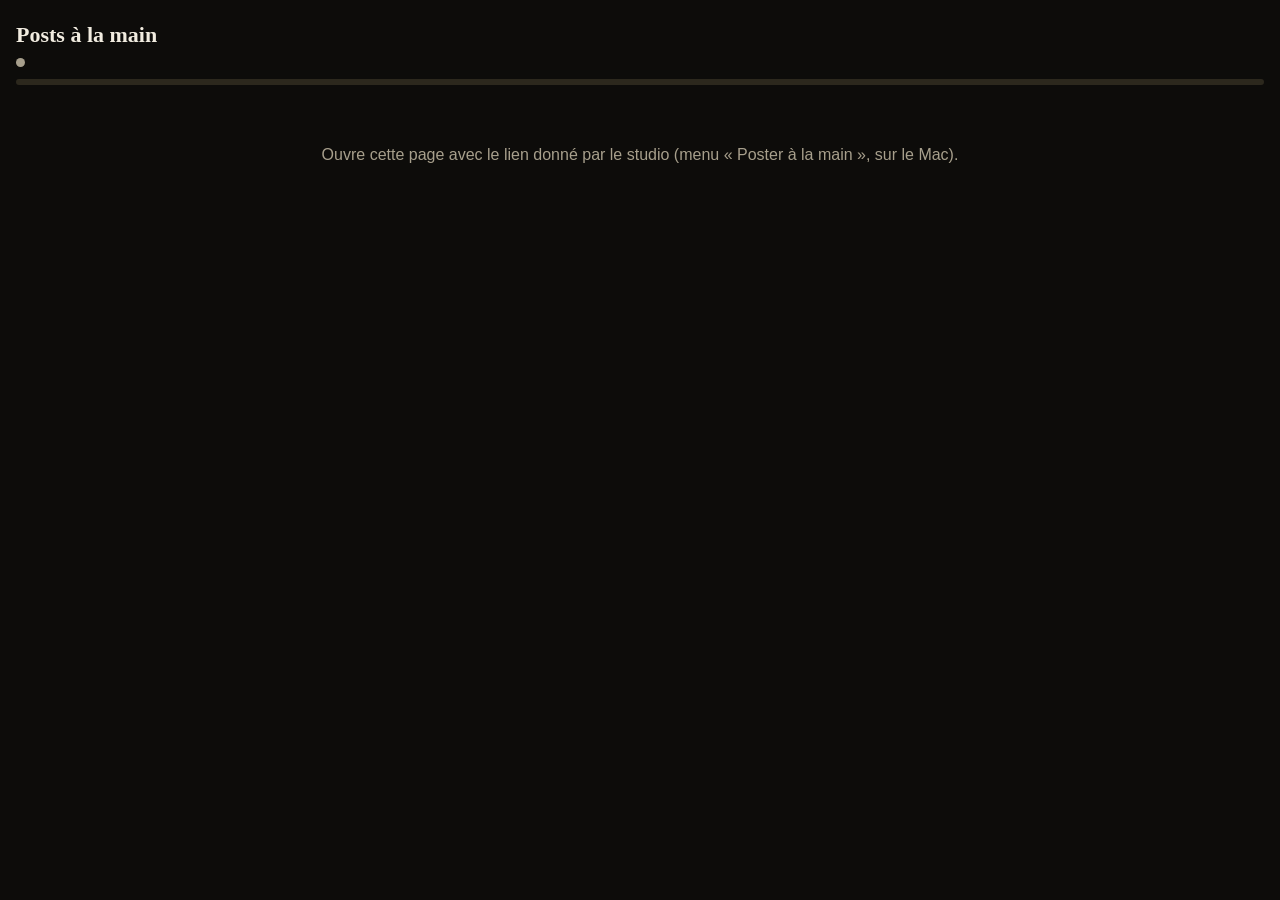
==== poster/index.html @ fb2c372e "Page « Posts à la main » : coquille sans données, les vidéos restent dans le téléphone Co-Authored-B" ====
<!doctype html><html lang="fr"><head><meta charset="utf-8">
<meta name="viewport" content="width=device-width, initial-scale=1, viewport-fit=cover">
<meta name="robots" content="noindex, nofollow"><meta name="referrer" content="no-referrer">
<meta name="theme-color" content="#0d0c0a">
<title>Posts à la main</title>
<style>
:root{--bg:#0d0c0a;--carte:#17150f;--ligne:#2c281d;--txt:#f1ece0;--doux:#a79f8c;--or:#ecc25c;--ok:#5fcf8f;--essai:#ff8a5c}
*{box-sizing:border-box}body{margin:0;background:var(--bg);color:var(--txt);font:16px/1.45 -apple-system,BlinkMacSystemFont,"Segoe UI",sans-serif;
padding:16px 16px calc(28px + env(safe-area-inset-bottom))}
h1{font:600 22px/1.2 Georgia,serif;margin:6px 0 2px}.sous{color:var(--doux);font-size:14px;margin:0 0 10px}
.etat{display:flex;align-items:center;gap:8px;font-size:13px;color:var(--doux);margin:0 0 12px}
.etat i{width:9px;height:9px;border-radius:50%;background:var(--doux);flex:none}.etat.on i{background:var(--ok)}.etat.charge i{background:var(--or)}
.barre{height:6px;border-radius:6px;background:var(--ligne);overflow:hidden;margin:0 0 18px}.barre i{display:block;height:100%;background:var(--or);width:0;transition:width .4s}
.carte{background:var(--carte);border:1px solid var(--ligne);border-radius:18px;padding:16px;margin:0 0 14px}
.carte.suivant{border-color:var(--or);box-shadow:0 0 0 1px var(--or),0 10px 40px rgba(236,194,92,.12)}
.tete{display:flex;align-items:baseline;gap:10px;flex-wrap:wrap}.heure{font:600 26px/1 Georgia,serif;color:var(--or)}
.retard{color:var(--essai);font-size:13px}.compte{font-size:22px;font-weight:700;margin:8px 0 6px;word-break:break-all}
.type{display:inline-block;font-size:12px;font-weight:700;letter-spacing:.06em;text-transform:uppercase;padding:5px 10px;border-radius:99px;border:1px solid var(--ligne);color:var(--doux)}
.type.essai{color:#1a0d06;background:var(--essai);border-color:var(--essai)}
.consigne{font-size:14px;color:var(--essai);margin:8px 0 0}
video{width:100%;max-height:46vh;border-radius:12px;background:#000;margin:12px 0 0}
.leg{font-size:14px;color:var(--doux);margin:10px 0 0;white-space:pre-wrap;word-break:break-word;max-height:5.8em;overflow:auto}
.btn{display:block;width:100%;border:0;border-radius:14px;padding:16px;font:600 17px/1 inherit;margin:12px 0 0;cursor:pointer;text-align:center;text-decoration:none}
.btn.or{background:var(--or);color:#1b1503}.btn.or:disabled{opacity:.55}
.btn.ok{background:transparent;color:var(--ok);border:1px solid var(--ok)}
.duo{display:flex;gap:10px}.duo .btn{flex:1}.btn.fin{background:transparent;color:var(--doux);border:1px solid var(--ligne);font-size:15px;padding:13px}
.etapes{font-size:13px;color:var(--doux);margin:10px 0 0;padding-left:18px}.etapes li{margin:2px 0}
.ligne{display:flex;align-items:center;gap:10px;padding:11px 2px;border-bottom:1px solid var(--ligne);font-size:15px}
.ligne .h{color:var(--or);font-variant-numeric:tabular-nums;min-width:48px}.ligne .c{flex:1;overflow:hidden;text-overflow:ellipsis;white-space:nowrap}
.ligne .s{font-size:13px;color:var(--doux)}.ligne.fait .s{color:var(--ok)}.ligne button{background:none;border:0;color:var(--doux);font-size:13px;text-decoration:underline;padding:4px}
.ligne .manque{color:var(--essai)}
h2{font:600 15px/1 inherit;color:var(--doux);text-transform:uppercase;letter-spacing:.08em;margin:22px 0 4px}
.vide{text-align:center;color:var(--doux);padding:40px 10px}
.note{position:fixed;left:16px;right:16px;bottom:calc(16px + env(safe-area-inset-bottom));background:#fff;color:#111;border-radius:12px;padding:12px 14px;font-size:14px;text-align:center;opacity:0;pointer-events:none;transition:opacity .25s}
.note.vu{opacity:1}
</style></head><body>
<h1>Posts à la main</h1><p class="sous" id="sous">Chargement…</p>
<div class="etat" id="etat"><i></i><span id="etatTxt">Recherche du studio…</span></div>
<div class="barre"><i id="barre"></i></div>
<div id="suivant"></div><h2 id="tAvenir" hidden>Ensuite</h2><div id="avenir"></div><h2 id="tFaits" hidden>Déjà traités</h2><div id="faits"></div>
<div class="note" id="note"></div>
<script>
// Cette page ne contient aucune donnée. La clé (après le # du lien donné par le studio) reste dans ce téléphone.
// Les vidéos sont rangées dans le téléphone : une fois chargées, la page marche sans le Mac.
const NTFY = 'https://ntfy.sh';
const $ = (s) => document.querySelector(s);
const esc = (s) => String(s ?? '').replace(/[&<>"']/g, (c) => ({'&':'&amp;','<':'&lt;','>':'&gt;','"':'&quot;',"'":'&#39;'}[c]));
const hm = (t) => new Date(t * 1000).toLocaleTimeString('fr-FR', {hour: '2-digit', minute: '2-digit'});
const lire = (k, d) => { try { const v = localStorage.getItem(k); return v == null ? d : JSON.parse(v); } catch { return d; } };
const ecrire = (k, v) => { try { localStorage.setItem(k, JSON.stringify(v)); } catch { /* stockage plein ou bloqué */ } };
function note(t) { const n = $('#note'); n.textContent = t; n.classList.add('vu'); clearTimeout(note.t); note.t = setTimeout(() => n.classList.remove('vu'), 3400); }

if (location.hash.length > 10) { ecrire('cle', location.hash.slice(1)); history.replaceState(null, '', location.pathname); }
const cle = lire('cle', '');
const [secret, sujetAdr] = cle.split('.');
let posts = lire('posts', []);          // la liste, gardée dans le téléphone
let attente = lire('attente', []);      // appuis faits Mac éteint, à remonter au studio : [{id, statut, t}]
let base = lire('base', '');            // adresse internet du studio la dernière fois qu'il a répondu
let enLigne = false, ouvert = null, enCours = false;
const fichiers = {};                    // id -> File en mémoire, prêt pour le partage
const dansTel = new Set();              // ids des vidéos déjà rangées dans le téléphone
const cleVideo = (id) => 'v/' + id + '.mp4';

async function essayer(url, opt, ms) {
  const c = new AbortController(); const t = setTimeout(() => c.abort(), ms || 7000);
  try { return await fetch(url, Object.assign({signal: c.signal, cache: 'no-store'}, opt || {})); } finally { clearTimeout(t); }
}

async function adressesConnues() {
  const l = base ? [base] : [];
  if (!sujetAdr) return l;
  try {
    const txt = await (await essayer(NTFY + '/' + sujetAdr + '/json?poll=1&since=12h', null, 7000)).text();
    const msgs = txt.split('\n').filter(Boolean).map((x) => { try { return JSON.parse(x); } catch { return null; } }).filter((m) => m && m.event === 'message' && /^https:\/\//.test(m.message || ''));
    msgs.sort((a, b) => b.time - a.time);
    for (const m of msgs) if (!l.includes(m.message)) l.push(m.message);
  } catch { /* pas de réseau */ }
  return l;
}

async function synchroniser() {
  if (!secret || enCours) return;
  enCours = true;
  try {
    let d = null;
    for (const b of await adressesConnues()) {
      try { const r = await essayer(b + '/t/' + secret + '/liste'); if (r.ok) { d = await r.json(); base = b; ecrire('base', b); break; } } catch { /* studio éteint à cette adresse */ }
    }
    enLigne = !!d;
    if (d) {
      const reste = [];
      for (const a of attente) {          // remonte ce qui a été fait Mac éteint
        try { const r = await essayer(base + '/t/' + secret + '/' + a.statut + '/' + a.id + '?t=' + Math.round(a.t), {method: 'POST'}); if (!r.ok) reste.push(a); } catch { reste.push(a); }
      }
      const envoye = attente.length !== reste.length;
      attente = reste; ecrire('attente', attente);
      if (envoye) { try { d = await (await essayer(base + '/t/' + secret + '/liste')).json(); } catch { /* on garde la liste d'avant */ } }
      posts = d.posts.map((p) => { const a = attente.find((x) => x.id === p.id); return a ? Object.assign(p, {statut: a.statut}) : p; });
      ecrire('posts', posts);
    }
    dessiner();
    if (enLigne) await rangerVideos();
  } finally { enCours = false; dessiner(); }
}

async function rangerVideos() {
  if (!('caches' in window)) return;
  if (navigator.storage && navigator.storage.persist) navigator.storage.persist().catch(() => {});
  const cache = await caches.open('videos');
  const voulus = posts.filter((p) => p.statut === 'prevu');
  for (const r of await cache.keys()) {          // ménage : les vidéos des posts déjà traités ou retirés
    const id = (r.url.match(/v\/([^/]+)\.mp4$/) || [])[1];
    if (!voulus.some((p) => p.id === id)) { await cache.delete(r); dansTel.delete(id); }
  }
  for (const p of voulus) {
    if (await cache.match(cleVideo(p.id))) { dansTel.add(p.id); continue; }
    try {
      const r = await fetch(base + '/t/' + secret + '/v/' + p.id + '.mp4', {cache: 'no-store'});
      if (!r.ok) continue;
      await cache.put(cleVideo(p.id), new Response(await r.blob(), {headers: {'Content-Type': 'video/mp4'}}));
      dansTel.add(p.id);
    } catch { break; }                           // plus de réseau ou plus de place : on s'arrête là
    dessiner();
  }
}

async function recenser() {
  if (!('caches' in window)) return;
  const cache = await caches.open('videos');
  for (const r of await cache.keys()) { const id = (r.url.match(/v\/([^/]+)\.mp4$/) || [])[1]; if (id) dansTel.add(id); }
}

async function fichier(p) {
  if (fichiers[p.id]) return fichiers[p.id];
  if (!('caches' in window)) return null;
  const r = await (await caches.open('videos')).match(cleVideo(p.id));
  if (!r) return null;
  fichiers[p.id] = new File([await r.blob()], 'reel-' + p.id + '.mp4', {type: 'video/mp4'});
  return fichiers[p.id];
}

async function preparer(p) {
  if (!p) return;
  const f = await fichier(p);
  if ($('#suivant').dataset.id !== p.id) return;
  const bt = document.querySelector('[data-envoyer="' + p.id + '"]'), v = document.querySelector('#suivant video');
  if (f) {
    if (bt) { bt.disabled = false; bt.textContent = 'Envoyer vers Instagram'; }
    if (v && !v.src) v.src = URL.createObjectURL(f);
  } else if (bt) bt.textContent = enLigne ? 'Chargement de la vidéo…' : 'Vidéo pas encore dans le téléphone';
}

function dessiner() {
  if (!secret) { $('#sous').textContent = ''; $('#etatTxt').textContent = ''; $('#suivant').innerHTML = '<div class="vide">Ouvre cette page avec le lien donné par le studio (menu « Poster à la main », sur le Mac).</div>'; return; }
  const now = Date.now() / 1000;
  const aFaire = posts.filter((p) => p.statut === 'prevu');
  const traites = posts.filter((p) => p.statut !== 'prevu');
  const faits = traites.filter((p) => p.statut === 'fait').length;
  const prets = aFaire.filter((p) => dansTel.has(p.id)).length;
  $('#sous').textContent = posts.length ? faits + ' posté' + (faits > 1 ? 's' : '') + ' sur ' + posts.length + ' · ' + aFaire.length + ' à faire' : 'Rien de prévu.';
  $('#barre').style.width = posts.length ? Math.round(100 * faits / posts.length) + '%' : '0';
  const charge = enLigne && prets < aFaire.length;
  $('#etat').className = 'etat' + (charge ? ' charge' : (enLigne ? ' on' : ''));
  $('#etatTxt').textContent = (enCours && !enLigne ? 'Recherche du studio… ' : (enLigne ? 'Studio joint. ' : 'Mac éteint : tu peux poster quand même. '))
    + (aFaire.length ? prets + ' vidéo' + (prets > 1 ? 's' : '') + ' sur ' + aFaire.length + ' dans le téléphone' + (charge ? ', chargement…' : '') + '.' : '')
    + (attente.length ? ' ' + attente.length + ' à remonter au studio.' : '');
  const p = aFaire.find((x) => x.id === ouvert) || aFaire.find((x) => dansTel.has(x.id)) || aFaire[0];
  if (!p) { $('#suivant').dataset.id = ''; $('#suivant').innerHTML = '<div class="vide">' + (posts.length ? 'Tout est posté pour l\'instant. Bravo.' : 'Aucun post préparé. Prépare-les depuis le studio, sur le Mac.') + '</div>'; }
  else if ($('#suivant').dataset.id !== p.id) {
    $('#suivant').dataset.id = p.id;
    const retard = now - p.heure;
    $('#suivant').innerHTML = '<div class="carte suivant"><div class="tete"><span class="heure">' + hm(p.heure) + '</span>'
      + (retard > 300 ? '<span class="retard">prévu il y a ' + Math.round(retard / 60) + ' min</span>' : (retard < -60 ? '<span class="sous" style="margin:0">dans ' + Math.round(-retard / 60) + ' min</span>' : '<span class="retard">c\'est maintenant</span>')) + '</div>'
      + '<div class="compte">' + esc(p.compte) + '</div>'
      + '<span class="type ' + (p.genre === 'essai' ? 'essai' : '') + '">' + (p.genre === 'essai' ? 'Réel d\'essai' : 'Réel normal') + '</span>'
      + (p.genre === 'essai' ? '<p class="consigne">Dans Instagram, active « Essai » avant de partager.</p>' : '')
      + '<video controls playsinline preload="metadata"></video>'
      + (p.legende ? '<p class="leg">' + esc(p.legende) + '</p>' : '')
      + '<button class="btn or" data-envoyer="' + p.id + '" disabled>Chargement de la vidéo…</button>'
      + '<ol class="etapes"><li>Dans Instagram, mets-toi sur <b>' + esc(p.compte) + '</b> (appui long sur ta photo de profil, en bas à droite).</li><li>Reviens ici, appuie sur « Envoyer vers Instagram », puis choisis Instagram › Reel.</li>'
      + (p.legende ? '<li>La légende est déjà copiée : colle-la.</li>' : '') + '</ol>'
      + '<div class="duo"><button class="btn ok" data-fait="' + p.id + '">C\'est posté ✓</button><button class="btn fin" data-saute="' + p.id + '">Passer</button></div></div>';
  }
  if (p) preparer(p);
  const reste = aFaire.filter((x) => !p || x.id !== p.id);
  if (reste[0] && dansTel.has(reste[0].id)) fichier(reste[0]);
  $('#tAvenir').hidden = !reste.length;
  $('#avenir').innerHTML = reste.map((x) => '<div class="ligne"><span class="h">' + hm(x.heure) + '</span><span class="c">' + esc(x.compte) + '</span><span class="s' + (dansTel.has(x.id) ? '' : ' manque') + '">' + (x.genre === 'essai' ? 'essai' : 'réel') + (dansTel.has(x.id) ? '' : ' · pas chargée') + '</span><button data-ouvrir="' + x.id + '">Faire maintenant</button></div>').join('');
  $('#tFaits').hidden = !traites.length;
  $('#faits').innerHTML = traites.map((x) => '<div class="ligne ' + x.statut + '"><span class="h">' + hm(x.heure) + '</span><span class="c">' + esc(x.compte) + '</span><span class="s">' + (x.statut === 'fait' ? 'posté ✓' : 'passé') + '</span><button data-prevu="' + x.id + '">Annuler</button></div>').join('');
}

function marquer(id, statut) {
  const p = posts.find((x) => x.id === id);
  if (!p) return;
  p.statut = statut; ecrire('posts', posts);
  attente = attente.filter((a) => a.id !== id).concat([{id, statut, t: Date.now() / 1000}]); ecrire('attente', attente);
  ouvert = null; $('#suivant').dataset.id = '';
  dessiner(); synchroniser();
}

document.addEventListener('click', async (e) => {
  const t = e.target.closest('[data-envoyer],[data-fait],[data-saute],[data-prevu],[data-ouvrir]');
  if (!t) return;
  const d = t.dataset;
  if (d.envoyer) {
    const p = posts.find((x) => x.id === d.envoyer), f = fichiers[d.envoyer];
    if (p && p.legende && navigator.clipboard) navigator.clipboard.writeText(p.legende).catch(() => {});
    if (!f) { note('La vidéo charge encore, réessaie dans un instant.'); return; }
    if (navigator.canShare && navigator.canShare({files: [f]})) {
      try { await navigator.share({files: [f]}); note(p && p.legende ? 'Légende copiée. Une fois posté, appuie sur « C\'est posté ».' : 'Une fois posté, appuie sur « C\'est posté ».'); }
      catch (err) { if (err && err.name !== 'AbortError') note('Le partage n\'a pas marché sur ce téléphone.'); }
    } else note('Ce navigateur ne sait pas partager une vidéo : ouvre la page dans Safari.');
  } else if (d.fait) marquer(d.fait, 'fait');
  else if (d.saute) { if (confirm('Passer ce post ? Sa vidéo retourne au stock.')) marquer(d.saute, 'saute'); }
  else if (d.prevu) marquer(d.prevu, 'prevu');
  else if (d.ouvrir) { ouvert = d.ouvrir; $('#suivant').dataset.id = ''; dessiner(); window.scrollTo({top: 0, behavior: 'smooth'}); }
});

if ('serviceWorker' in navigator) navigator.serviceWorker.register('sw.js').catch(() => {});
recenser().then(() => { dessiner(); synchroniser(); });
setInterval(synchroniser, 45000);
document.addEventListener('visibilitychange', () => { if (!document.hidden) synchroniser(); });
</script></body></html>
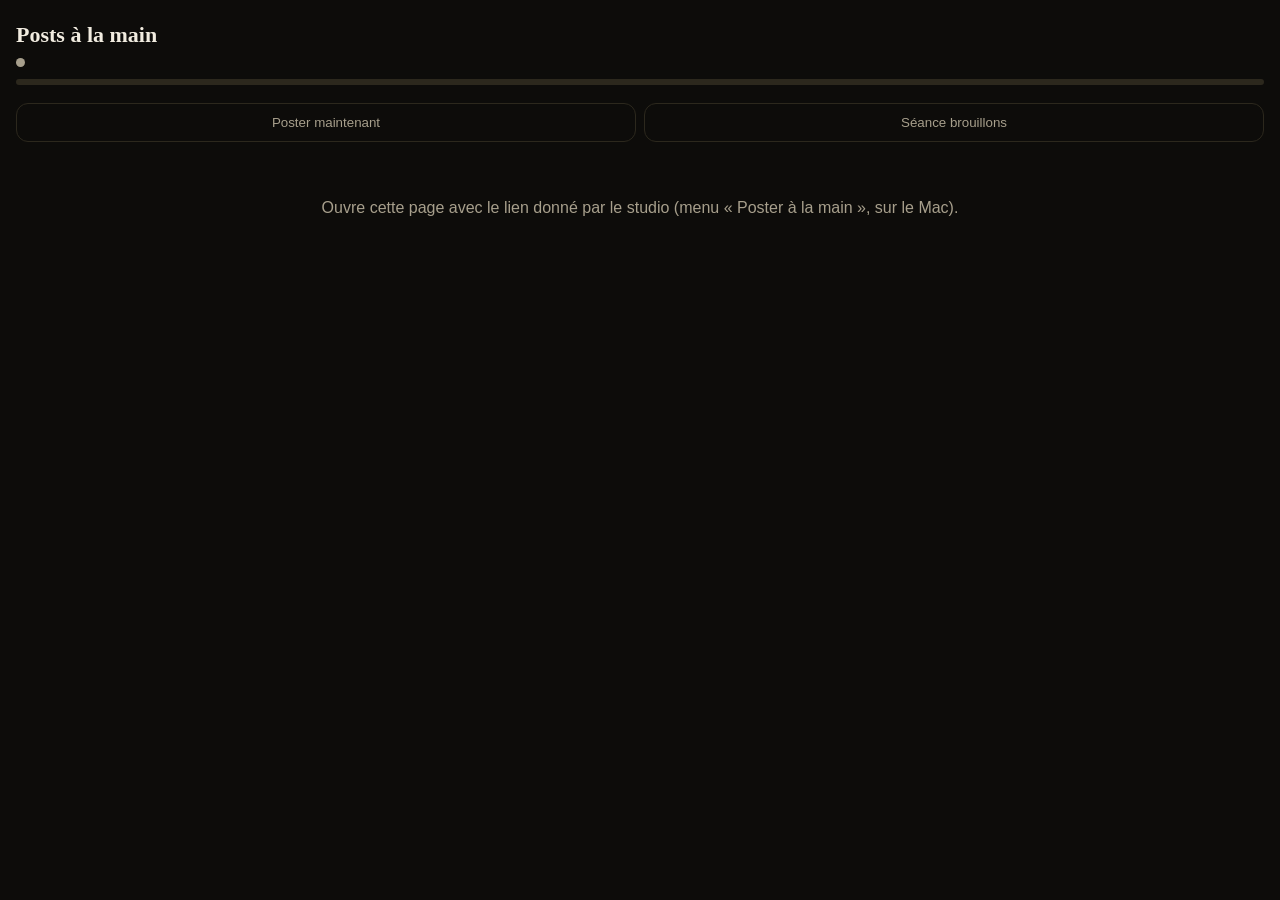
==== commit 5b74a81d: "Posts à la main : séance brouillons Co-Authored-By: Claude Fable 5.2 <noreply@anthropic.com>" ====
--- a/poster/index.html
+++ b/poster/index.html
@@ -33,10 +33,16 @@
 .vide{text-align:center;color:var(--doux);padding:40px 10px}
 .note{position:fixed;left:16px;right:16px;bottom:calc(16px + env(safe-area-inset-bottom));background:#fff;color:#111;border-radius:12px;padding:12px 14px;font-size:14px;text-align:center;opacity:0;pointer-events:none;transition:opacity .25s}
 .note.vu{opacity:1}
+.modes{display:flex;gap:8px;margin:0 0 14px}.modes button{flex:1;border:1px solid var(--ligne);background:transparent;color:var(--doux);border-radius:12px;padding:11px 6px;font:600 14px/1.1 inherit}
+.modes button.on{border-color:var(--or);color:var(--or)}
+.puces{display:flex;gap:8px;flex-wrap:wrap;margin:0 0 12px}.puces button{border:1px solid var(--ligne);background:transparent;color:var(--txt);border-radius:99px;padding:8px 12px;font:600 14px/1 inherit}
+.puces button.on{background:var(--or);border-color:var(--or);color:#1b1503}.aide{font-size:13px;color:var(--doux);margin:0 0 12px}
 </style></head><body>
 <h1>Posts à la main</h1><p class="sous" id="sous">Chargement…</p>
 <div class="etat" id="etat"><i></i><span id="etatTxt">Recherche du studio…</span></div>
 <div class="barre"><i id="barre"></i></div>
+<div class="modes"><button data-mode="heure">Poster maintenant</button><button data-mode="brouillons">Séance brouillons</button></div>
+<div id="seance"></div>
 <div id="suivant"></div><h2 id="tAvenir" hidden>Ensuite</h2><div id="avenir"></div><h2 id="tFaits" hidden>Déjà traités</h2><div id="faits"></div>
 <div class="note" id="note"></div>
 <script>
@@ -57,6 +63,7 @@
 let attente = lire('attente', []);      // appuis faits Mac éteint, à remonter au studio : [{id, statut, t}]
 let base = lire('base', '');            // adresse internet du studio la dernière fois qu'il a répondu
 let enLigne = false, ouvert = null, enCours = false;
+let mode = lire('mode', 'heure'), compteSeance = null;   // « brouillons » : on prépare d'affilée tous les posts d'un compte
 const fichiers = {};                    // id -> File en mémoire, prêt pour le partage
 const dansTel = new Set();              // ids des vidéos déjà rangées dans le téléphone
 const cleVideo = (id) => 'v/' + id + '.mp4';
@@ -95,7 +102,7 @@
       const envoye = attente.length !== reste.length;
       attente = reste; ecrire('attente', attente);
       if (envoye) { try { d = await (await essayer(base + '/t/' + secret + '/liste')).json(); } catch { /* on garde la liste d'avant */ } }
-      posts = d.posts.map((p) => { const a = attente.find((x) => x.id === p.id); return a ? Object.assign(p, {statut: a.statut}) : p; });
+      posts = d.posts.map((p) => { const a = attente.find((x) => x.id === p.id); return !a ? p : (a.statut === 'brouillon' || a.statut === 'pasbrouillon' ? Object.assign(p, {brouillon: a.statut === 'brouillon'}) : Object.assign(p, {statut: a.statut})); });
       ecrire('posts', posts);
     }
     dessiner();
@@ -143,9 +150,10 @@
   if (!p) return;
   const f = await fichier(p);
   if ($('#suivant').dataset.id !== p.id) return;
+  const secondaire = !!document.querySelector('[data-envoyer="' + p.id + '"].fin');
   const bt = document.querySelector('[data-envoyer="' + p.id + '"]'), v = document.querySelector('#suivant video');
   if (f) {
-    if (bt) { bt.disabled = false; bt.textContent = 'Envoyer vers Instagram'; }
+    if (bt) { bt.disabled = false; bt.textContent = secondaire ? 'Renvoyer la vidéo vers Instagram' : 'Envoyer vers Instagram'; }
     if (v && !v.src) v.src = URL.createObjectURL(f);
   } else if (bt) bt.textContent = enLigne ? 'Chargement de la vidéo…' : 'Vidéo pas encore dans le téléphone';
 }
@@ -164,9 +172,21 @@
   $('#etatTxt').textContent = (enCours && !enLigne ? 'Recherche du studio… ' : (enLigne ? 'Studio joint. ' : 'Mac éteint : tu peux poster quand même. '))
     + (aFaire.length ? prets + ' vidéo' + (prets > 1 ? 's' : '') + ' sur ' + aFaire.length + ' dans le téléphone' + (charge ? ', chargement…' : '') + '.' : '')
     + (attente.length ? ' ' + attente.length + ' à remonter au studio.' : '');
-  const p = aFaire.find((x) => x.id === ouvert) || aFaire.find((x) => dansTel.has(x.id)) || aFaire[0];
-  if (!p) { $('#suivant').dataset.id = ''; $('#suivant').innerHTML = '<div class="vide">' + (posts.length ? 'Tout est posté pour l\'instant. Bravo.' : 'Aucun post préparé. Prépare-les depuis le studio, sur le Mac.') + '</div>'; }
-  else if ($('#suivant').dataset.id !== p.id) {
+  document.querySelectorAll('[data-mode]').forEach((b) => b.classList.toggle('on', b.dataset.mode === mode));
+  const seance = mode === 'brouillons';
+  const aPreparer = aFaire.filter((x) => !x.brouillon);
+  const comptes = [...new Set(aPreparer.map((x) => x.compte))];
+  if (seance && !comptes.includes(compteSeance)) compteSeance = comptes[0] || null;
+  $('#seance').innerHTML = !seance ? '' : (comptes.length
+    ? '<p class="aide">Choisis un compte, mets-toi dessus dans Instagram, puis enregistre toutes ses vidéos en brouillon d\'affilée. À l\'heure du rappel, il ne restera qu\'à publier le brouillon.</p><div class="puces">' + comptes.map((c) => '<button data-compte="' + esc(c) + '" class="' + (c === compteSeance ? 'on' : '') + '">' + esc(c) + ' · ' + aPreparer.filter((x) => x.compte === c).length + '</button>').join('') + '</div>'
+    : '<p class="aide">Tous les posts à venir sont déjà en brouillon. Passe sur « Poster maintenant » pour les publier à l\'heure.</p>');
+  const p = seance ? aPreparer.find((x) => x.compte === compteSeance)
+    : (aFaire.find((x) => x.id === ouvert) || aFaire.find((x) => x.brouillon || dansTel.has(x.id)) || aFaire[0]);
+  const cleCarte = p ? p.id + ':' + mode + ':' + (p.brouillon ? 1 : 0) : '';
+  if (!p && seance) { $('#suivant').dataset.id = ''; $('#suivant').innerHTML = ''; }
+  else if (!p) { $('#suivant').dataset.id = ''; $('#suivant').innerHTML = '<div class="vide">' + (posts.length ? 'Tout est posté pour l\'instant. Bravo.' : 'Aucun post préparé. Prépare-les depuis le studio, sur le Mac.') + '</div>'; }
+  else if ($('#suivant').dataset.cle !== cleCarte) {
+    $('#suivant').dataset.cle = cleCarte;
     $('#suivant').dataset.id = p.id;
     const retard = now - p.heure;
     $('#suivant').innerHTML = '<div class="carte suivant"><div class="tete"><span class="heure">' + hm(p.heure) + '</span>'
@@ -176,16 +196,22 @@
       + (p.genre === 'essai' ? '<p class="consigne">Dans Instagram, active « Essai » avant de partager.</p>' : '')
       + '<video controls playsinline preload="metadata"></video>'
       + (p.legende ? '<p class="leg">' + esc(p.legende) + '</p>' : '')
-      + '<button class="btn or" data-envoyer="' + p.id + '" disabled>Chargement de la vidéo…</button>'
-      + '<ol class="etapes"><li>Dans Instagram, mets-toi sur <b>' + esc(p.compte) + '</b> (appui long sur ta photo de profil, en bas à droite).</li><li>Reviens ici, appuie sur « Envoyer vers Instagram », puis choisis Instagram › Reel.</li>'
-      + (p.legende ? '<li>La légende est déjà copiée : colle-la.</li>' : '') + '</ol>'
-      + '<div class="duo"><button class="btn ok" data-fait="' + p.id + '">C\'est posté ✓</button><button class="btn fin" data-saute="' + p.id + '">Passer</button></div></div>';
+      + (p.brouillon && !seance
+        ? '<p class="consigne">Déjà en brouillon. Dans Instagram, sur <b>' + esc(p.compte) + '</b> : « + » › Reel › Brouillons, choisis cette vidéo et publie.</p>'
+          + '<div class="duo"><button class="btn ok" data-fait="' + p.id + '">C\'est posté ✓</button><button class="btn fin" data-saute="' + p.id + '">Passer</button></div>'
+          + '<button class="btn fin" data-envoyer="' + p.id + '" disabled>Chargement de la vidéo…</button><button class="btn fin" data-pasbrouillon="' + p.id + '">Ce n\'était pas en brouillon</button></div>'
+        : '<button class="btn or" data-envoyer="' + p.id + '" disabled>Chargement de la vidéo…</button>'
+          + '<ol class="etapes"><li>Dans Instagram, mets-toi sur <b>' + esc(p.compte) + '</b> (appui long sur ta photo de profil, en bas à droite).</li><li>Reviens ici, appuie sur « Envoyer vers Instagram », puis choisis Instagram › Reel.</li>'
+          + (p.legende ? '<li>La légende est déjà copiée : colle-la.</li>' : '')
+          + (seance ? '<li>Dans Instagram, choisis <b>« Enregistrer le brouillon »</b> au lieu de partager.</li>' : '') + '</ol>'
+          + (seance ? '<div class="duo"><button class="btn ok" data-brouillon="' + p.id + '">Mis en brouillon ✓</button><button class="btn fin" data-saute="' + p.id + '">Passer</button></div></div>'
+                    : '<div class="duo"><button class="btn ok" data-fait="' + p.id + '">C\'est posté ✓</button><button class="btn fin" data-saute="' + p.id + '">Passer</button></div></div>'));
   }
   if (p) preparer(p);
   const reste = aFaire.filter((x) => !p || x.id !== p.id);
   if (reste[0] && dansTel.has(reste[0].id)) fichier(reste[0]);
   $('#tAvenir').hidden = !reste.length;
-  $('#avenir').innerHTML = reste.map((x) => '<div class="ligne"><span class="h">' + hm(x.heure) + '</span><span class="c">' + esc(x.compte) + '</span><span class="s' + (dansTel.has(x.id) ? '' : ' manque') + '">' + (x.genre === 'essai' ? 'essai' : 'réel') + (dansTel.has(x.id) ? '' : ' · pas chargée') + '</span><button data-ouvrir="' + x.id + '">Faire maintenant</button></div>').join('');
+  $('#avenir').innerHTML = reste.map((x) => '<div class="ligne"><span class="h">' + hm(x.heure) + '</span><span class="c">' + esc(x.compte) + '</span><span class="s' + (dansTel.has(x.id) ? '' : ' manque') + '">' + (x.genre === 'essai' ? 'essai' : 'réel') + (x.brouillon ? ' · en brouillon' : (dansTel.has(x.id) ? '' : ' · pas chargée')) + '</span><button data-ouvrir="' + x.id + '">Faire maintenant</button></div>').join('');
   $('#tFaits').hidden = !traites.length;
   $('#faits').innerHTML = traites.map((x) => '<div class="ligne ' + x.statut + '"><span class="h">' + hm(x.heure) + '</span><span class="c">' + esc(x.compte) + '</span><span class="s">' + (x.statut === 'fait' ? 'posté ✓' : 'passé') + '</span><button data-prevu="' + x.id + '">Annuler</button></div>').join('');
 }
@@ -193,16 +219,21 @@
 function marquer(id, statut) {
   const p = posts.find((x) => x.id === id);
   if (!p) return;
-  p.statut = statut; ecrire('posts', posts);
+  if (statut === 'brouillon' || statut === 'pasbrouillon') p.brouillon = statut === 'brouillon'; else p.statut = statut;
+  ecrire('posts', posts);
   attente = attente.filter((a) => a.id !== id).concat([{id, statut, t: Date.now() / 1000}]); ecrire('attente', attente);
-  ouvert = null; $('#suivant').dataset.id = '';
+  ouvert = null; $('#suivant').dataset.id = ''; $('#suivant').dataset.cle = '';
   dessiner(); synchroniser();
 }
 
 document.addEventListener('click', async (e) => {
-  const t = e.target.closest('[data-envoyer],[data-fait],[data-saute],[data-prevu],[data-ouvrir]');
+  const t = e.target.closest('[data-envoyer],[data-fait],[data-saute],[data-prevu],[data-ouvrir],[data-mode],[data-compte],[data-brouillon],[data-pasbrouillon]');
   if (!t) return;
   const d = t.dataset;
+  if (d.mode) { mode = d.mode; ecrire('mode', mode); ouvert = null; dessiner(); return; }
+  if (d.compte) { compteSeance = d.compte; dessiner(); return; }
+  if (d.brouillon) { marquer(d.brouillon, 'brouillon'); note('Noté. Vidéo suivante de ce compte.'); return; }
+  if (d.pasbrouillon) { marquer(d.pasbrouillon, 'pasbrouillon'); return; }
   if (d.envoyer) {
     const p = posts.find((x) => x.id === d.envoyer), f = fichiers[d.envoyer];
     if (p && p.legende && navigator.clipboard) navigator.clipboard.writeText(p.legende).catch(() => {});
@@ -214,7 +245,7 @@
   } else if (d.fait) marquer(d.fait, 'fait');
   else if (d.saute) { if (confirm('Passer ce post ? Sa vidéo retourne au stock.')) marquer(d.saute, 'saute'); }
   else if (d.prevu) marquer(d.prevu, 'prevu');
-  else if (d.ouvrir) { ouvert = d.ouvrir; $('#suivant').dataset.id = ''; dessiner(); window.scrollTo({top: 0, behavior: 'smooth'}); }
+  else if (d.ouvrir) { ouvert = d.ouvrir; mode = 'heure'; ecrire('mode', mode); $('#suivant').dataset.id = ''; dessiner(); window.scrollTo({top: 0, behavior: 'smooth'}); }
 });
 
 if ('serviceWorker' in navigator) navigator.serviceWorker.register('sw.js').catch(() => {});
